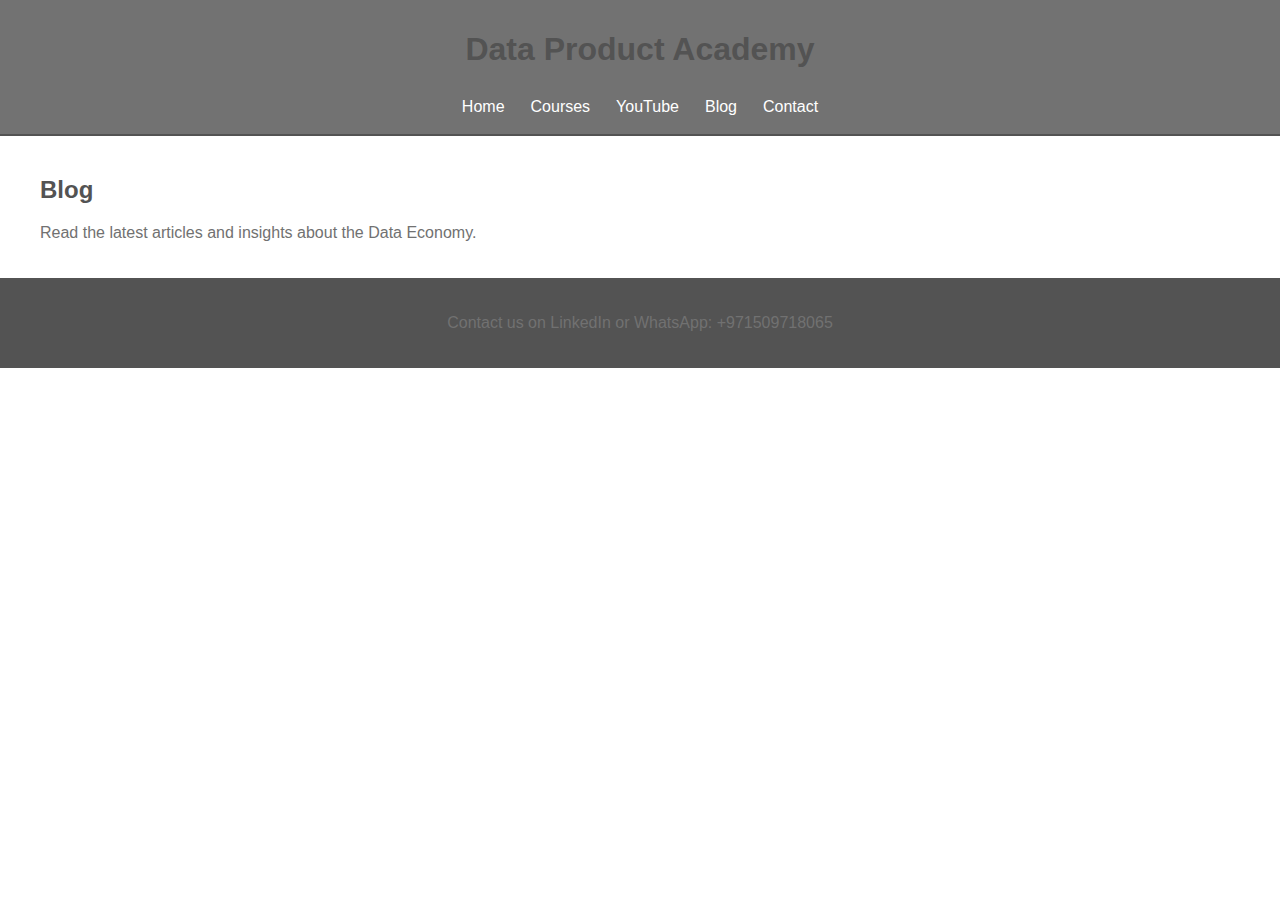
==== blog.html @ 6b14e797 "init" ====
<!DOCTYPE html>
<html>
<head>
    <title>Blog - Data Product Academy</title>
    <link rel="stylesheet" href="styles.css">
</head>
<body>
    <header class="header">
        <h1>Data Product Academy</h1>
        <nav>
            <a href="index.html">Home</a>
            <a href="courses.html">Courses</a>
            <a href="youtube.html">YouTube</a>
            <a href="blog.html">Blog</a>
            <a href="contact.html">Contact</a>
        </nav>
    </header>

    <main>
        <h2>Blog</h2>
        <p>Read the latest articles and insights about the Data Economy.</p>
    </main>

    <footer>
        <p>Contact us on LinkedIn or WhatsApp: +971509718065</p>
    </footer>
</body>
</html>
---- styles.css ----
body {
    font-family: Arial, sans-serif;
    margin: 0;
    padding: 0;
    background-color: #ffffff;
    color: #535353;
}

.header {
    background-color: #727272;
    padding: 10px;
    text-align: center;
    border-bottom: 2px solid #535353;
    color: #ffffff;
    position: sticky;
    top: 0;
    z-index: 1000;
}

nav {
    display: flex;
    flex-wrap: wrap;
    justify-content: center;
    gap: 10px;
}

nav a {
    text-decoration: none;
    color: #ffffff;
    padding: 8px;
    transition: background-color 0.3s;
}

nav a:hover {
    background-color: #535353;
    border-radius: 5px;
}

main {
    padding: 20px;
    max-width: 1200px;
    margin: auto;
}

button {
    padding: 12px 24px;
    background-color: #535353;
    color: white;
    border: none;
    border-radius: 5px;
    cursor: pointer;
    transition: background-color 0.3s;
}

button:hover {
    background-color: #737373;
}

.courses {
    display: grid;
    grid-template-columns: repeat(auto-fit, minmax(250px, 1fr));
    gap: 20px;
    margin-top: 20px;
}

.course {
    padding: 20px;
    background-color: #f0f0f0;
    border-radius: 10px;
    box-shadow: 0 0 5px rgba(0, 0, 0, 0.1);
    text-align: center;
    border: 1px solid #717171;
}

footer {
    background-color: #535353;
    color: white;
    padding: 20px;
    text-align: center;
}

h1, h2 {
    color: #535353;
}

p {
    color: #717171;
}

/* Full Responsiveness */
@media (max-width: 1200px) {
    .courses {
        grid-template-columns: repeat(auto-fit, minmax(200px, 1fr));
    }
}

@media (max-width: 768px) {
    nav {
        flex-direction: column;
        align-items: center;
    }
    nav a {
        display: block;
        margin: 5px 0;
    }
    .courses {
        grid-template-columns: 1fr;
    }
}

@media (max-width: 480px) {
    body {
        padding: 10px;
    }
    button {
        padding: 10px 20px;
    }
}
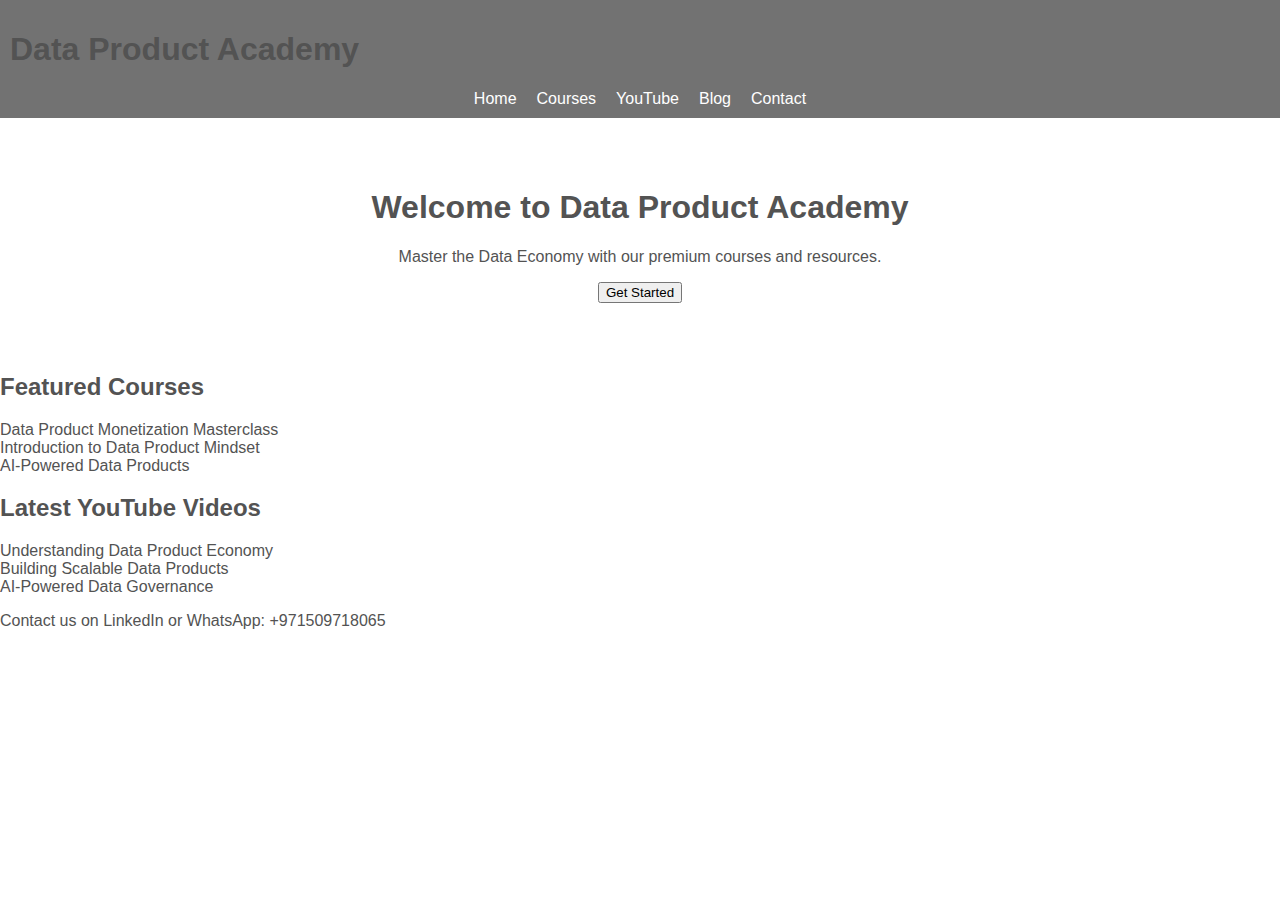
==== commit d7b04c60: "update" ====
--- a/blog.html
+++ b/blog.html
@@ -2,29 +2,67 @@
 <!DOCTYPE html>
 <html>
 <head>
-    <title>Blog - Data Product Academy</title>
+    <title>Data Product Academy</title>
     <link rel="stylesheet" href="styles.css">
 </head>
 <body>
     <header class="header">
-        <h1>Data Product Academy</h1>
-        <nav>
-            <a href="index.html">Home</a>
-            <a href="courses.html">Courses</a>
-            <a href="youtube.html">YouTube</a>
-            <a href="blog.html">Blog</a>
-            <a href="contact.html">Contact</a>
-        </nav>
+        <div class="navbar">
+            <h1>Data Product Academy</h1>
+            <div class="hamburger">
+                <div></div>
+                <div></div>
+                <div></div>
+            </div>
+            <div class="nav-links">
+                <a href="index.html">Home</a>
+                <a href="courses.html">Courses</a>
+                <a href="youtube.html">YouTube</a>
+                <a href="blog.html">Blog</a>
+                <a href="contact.html">Contact</a>
+            </div>
+        </div>
     </header>
 
     <main>
-        <h2>Blog</h2>
-        <p>Read the latest articles and insights about the Data Economy.</p>
+        <div class="hero">
+            <h1>Welcome to Data Product Academy</h1>
+            <p>Master the Data Economy with our premium courses and resources.</p>
+            <button>Get Started</button>
+        </div>
+
+        <div class="featured-courses">
+            <h2>Featured Courses</h2>
+            <div class="courses">
+                <div class="course">Data Product Monetization Masterclass</div>
+                <div class="course">Introduction to Data Product Mindset</div>
+                <div class="course">AI-Powered Data Products</div>
+            </div>
+        </div>
+
+        <div class="youtube-videos">
+            <h2>Latest YouTube Videos</h2>
+            <div class="courses">
+                <div class="course">Understanding Data Product Economy</div>
+                <div class="course">Building Scalable Data Products</div>
+                <div class="course">AI-Powered Data Governance</div>
+            </div>
+        </div>
     </main>
 
     <footer>
         <p>Contact us on LinkedIn or WhatsApp: +971509718065</p>
     </footer>
+
+    <script>
+        document.addEventListener('DOMContentLoaded', function() {
+            const hamburger = document.querySelector('.hamburger');
+            const navLinks = document.querySelector('.nav-links');
+
+            hamburger.addEventListener('click', () => {
+                navLinks.classList.toggle('show');
+            });
+        });
+    </script>
 </body>
 </html>
-    --- a/styles.css
+++ b/styles.css
@@ -1,119 +1,9 @@
-
-body {
-    font-family: Arial, sans-serif;
-    margin: 0;
-    padding: 0;
-    background-color: #ffffff;
-    color: #535353;
-}
-
-.header {
-    background-color: #727272;
-    padding: 10px;
-    text-align: center;
-    border-bottom: 2px solid #535353;
-    color: #ffffff;
-    position: sticky;
-    top: 0;
-    z-index: 1000;
-}
-
-nav {
-    display: flex;
-    flex-wrap: wrap;
-    justify-content: center;
-    gap: 10px;
-}
-
-nav a {
-    text-decoration: none;
-    color: #ffffff;
-    padding: 8px;
-    transition: background-color 0.3s;
-}
-
-nav a:hover {
-    background-color: #535353;
-    border-radius: 5px;
-}
-
-main {
-    padding: 20px;
-    max-width: 1200px;
-    margin: auto;
-}
-
-button {
-    padding: 12px 24px;
-    background-color: #535353;
-    color: white;
-    border: none;
-    border-radius: 5px;
-    cursor: pointer;
-    transition: background-color 0.3s;
-}
-
-button:hover {
-    background-color: #737373;
-}
-
-.courses {
-    display: grid;
-    grid-template-columns: repeat(auto-fit, minmax(250px, 1fr));
-    gap: 20px;
-    margin-top: 20px;
-}
-
-.course {
-    padding: 20px;
-    background-color: #f0f0f0;
-    border-radius: 10px;
-    box-shadow: 0 0 5px rgba(0, 0, 0, 0.1);
-    text-align: center;
-    border: 1px solid #717171;
-}
-
-footer {
-    background-color: #535353;
-    color: white;
-    padding: 20px;
-    text-align: center;
-}
-
-h1, h2 {
-    color: #535353;
-}
-
-p {
-    color: #717171;
-}
-
-/* Full Responsiveness */
-@media (max-width: 1200px) {
-    .courses {
-        grid-template-columns: repeat(auto-fit, minmax(200px, 1fr));
-    }
-}
-
-@media (max-width: 768px) {
-    nav {
-        flex-direction: column;
-        align-items: center;
-    }
-    nav a {
-        display: block;
-        margin: 5px 0;
-    }
-    .courses {
-        grid-template-columns: 1fr;
-    }
-}
-
-@media (max-width: 480px) {
-    body {
-        padding: 10px;
-    }
-    button {
-        padding: 10px 20px;
-    }
-}
+body { background-color: #ffffff; color: #535353; font-family: Arial, sans-serif; margin: 0; padding: 0; }
+.navbar { background-color: #727272; padding: 10px; }
+.nav-links { list-style: none; display: flex; justify-content: center; gap: 20px; }
+.nav-links a { text-decoration: none; color: white; transition: color 0.3s; }
+.nav-links a:hover { color: #535353; }
+.hero { text-align: center; padding: 50px; }
+.cta { background-color: #727272; color: white; padding: 10px 20px; border: none; border-radius: 5px; cursor: pointer; }
+.courses-container { display: grid; grid-template-columns: repeat(auto-fit, minmax(250px, 1fr)); gap: 20px; padding: 20px; }
+.course-card { background: #f5f5f5; padding: 20px; border-radius: 10px; }
